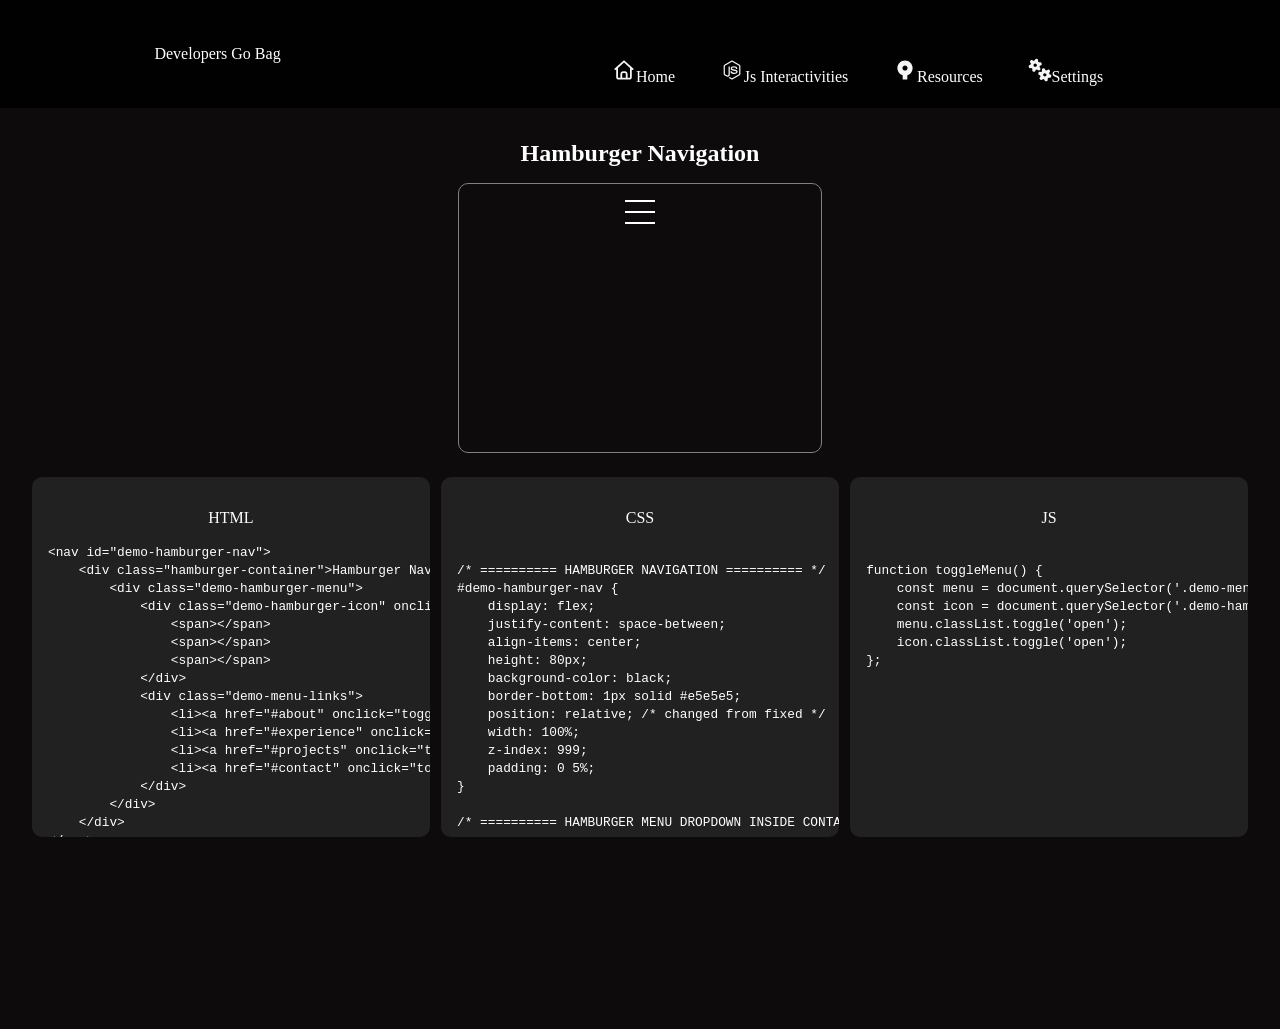
==== Developers GO bag/index.html @ 053acb96 "Files uploaded Files uploaded for the first time" ====
<!DOCTYPE html>
<html lang="en">
<head>
    <meta charset="UTF-8">
    <meta http-equiv="X-UA-Compatible" content="IE=edge">
    <meta name="viewport" content="width=device-width, initial-scale=1.0">
    <meta name="description" content="Your website description here">
    <title>My Website</title>
    

    <!-- Google Fonts (example) -->
    <link href="https://fonts.googleapis.com/css2?family=Roboto:wght@400;700&display=swap" rel="stylesheet">

    <!-- CSS -->
    <link rel="stylesheet" href="nav.css">
    <link rel="stylesheet" href="styles.css">
    
</head>
<body>

    <header>

        <nav id="desktop-nav">

            <div class="logo">Developers Go Bag</div>

            <ul class="desktop-links">
                <li><a href="home.html"><img src="./assets/homeicon.svg" alt="Home icon">Home</a></li>
                <li><a id="js-btn"><img src="./assets/jsicon.svg" alt="Js Interactivities icon">Js Interactivities</a></li>
                <li><a href="resources.html"><img src="./assets/sourceicon.svg" alt="Resources icon">Resources</a></li>
                    <li><a href="settings.html"><img src="./assets/settingsicon.svg" alt="Settings icon">Settings</a></li>
            </ul>
        </nav>

        <nav class="nav-interactivities-links">
            <ul><li><a href="index.html">Hamburger Nav</a></li></ul>
            <ul><li><a href="accordion.html">Accordion</a></li></ul>
            <ul><li><a href="scrolltotop.html">Scroll to Top</a></li></ul>
            <ul><li><a href="popup.html">Pop Up Modal</a></li></ul>
            <ul><li><a href="formvalidation.html">Form Validation</a></li></ul>
        </nav>

    </header>

    <main>

        <div id="interactivity-container">
            <h2>Hamburger Navigation</h2>
            <!--DEMO CODES-->
            <div class="hamburger-container">
                    <div class="demo-hamburger-menu"> 
                        <div class="demo-hamburger-icon" onclick="toggleMenu()">
                             <span></span> 
                             <span></span> 
                             <span></span> 
                            </div> 
                            <div class="demo-menu-links"> 
                                <li><a href="#about" onclick="toggleMenu()">About</a></li> 
                                <li><a href="#experience" onclick="toggleMenu()">Experience</a></li> 
                                <li><a href="#projects" onclick="toggleMenu()">Projects</a></li> 
                                <li><a href="#contact" onclick="toggleMenu()">Contact</a></li> 
                            </div>
                         </div> 
                        </nav> 
                        <!--DEMO CODES-->

                      

            </div>

            <div class="code-container">
                <div class="flex-html flex-item"> 

                    <span>HTML</span>
                    
                    <pre><code>&lt;nav id="demo-hamburger-nav"&gt;
    &lt;div class="hamburger-container"&gt;Hamburger Navigation
        &lt;div class="demo-hamburger-menu"&gt; 
            &lt;div class="demo-hamburger-icon" onclick="toggleMenu()"&gt;
                &lt;span&gt;&lt;/span&gt; 
                &lt;span&gt;&lt;/span&gt; 
                &lt;span&gt;&lt;/span&gt; 
            &lt;/div&gt; 
            &lt;div class="demo-menu-links"&gt; 
                &lt;li&gt;&lt;a href="#about" onclick="toggleMenu()"&gt;About&lt;/a&gt;&lt;/li&gt; 
                &lt;li&gt;&lt;a href="#experience" onclick="toggleMenu()"&gt;Experience&lt;/a&gt;&lt;/li&gt; 
                &lt;li&gt;&lt;a href="#projects" onclick="toggleMenu()"&gt;Projects&lt;/a&gt;&lt;/li&gt; 
                &lt;li&gt;&lt;a href="#contact" onclick="toggleMenu()"&gt;Contact&lt;/a&gt;&lt;/li&gt; 
            &lt;/div&gt;
        &lt;/div&gt; 
    &lt;/div&gt;
&lt;/nav&gt;
</code></pre>


                </div>
                <div class="flex-css flex-item">
                    <span>CSS</span>
                
                <div class="code-snippet">
  <pre><code>
/* ========== HAMBURGER NAVIGATION ========== */
#demo-hamburger-nav {
    display: flex;
    justify-content: space-between;
    align-items: center;
    height: 80px;
    background-color: black;
    border-bottom: 1px solid #e5e5e5;
    position: relative; /* changed from fixed */
    width: 100%;
    z-index: 999;
    padding: 0 5%;
}

/* ========== HAMBURGER MENU DROPDOWN INSIDE CONTAINER ========== */

/* HAMBURGER MENU */

.demo-hamburger-menu {
    position: relative;
    display: inline-block;    
}

.demo-hamburger-icon {
    display: flex;
    flex-direction: column;
    justify-content: space-between;
    height: 24px;
    width: 30px;
    cursor: pointer;
}

.demo-hamburger-icon span {
    width: 100%;
    height: 2px;
    background-color: white;
    transition: all 0.3s ease-in-out;
}

.demo-menu-links {
    position: absolute;
    top: 100%;
    right: 0;
    background-color: lightgray;
    width: 200px;
    border-radius: 8px;
    box-shadow: 0 4px 10px rgba(0, 0, 0, 0.1);
    overflow: hidden;
    max-height: 0;              
    display: flex;
    flex-direction: column;
    align-items: center;
    transition: max-height 0.3s ease-in-out, padding 0.3s ease-in-out;
    padding: 0;                
}

.demo-menu-links.open {
    max-height: 300px;        
    padding: 1rem;              
}

.demo-menu-links li {
    list-style:  none;
}

.demo-menu-links a {
    display: block;
    padding: 10px;
    text-align: center;
    font-size: 1.5rem;
    color: black;
    text-decoration: none;
    transition: all 0.3s ease-in-out;
}

.demo-menu-links.open {
    max-height: 300px;
}

.demo-hamburger-icon.open span:first-child {
    transform: rotate(45deg) translate(10px, 5px);
}

.demo-hamburger-icon.open span:nth-child(2) {
    opacity: 0;
}

.demo-hamburger-icon.open span:last-child {
    transform: rotate(-45deg) translate(10px, -5px);
}

.demo-hamburger-icon span:first-child {
    transform: none;
    opacity: 1;
}
  </code></pre>
</div>

                
                </div>
                <div class="flex-javascript flex-item">
                    <span>JS</span>
                
                <div class="code-snippet">
            <pre><code>
function toggleMenu() {
    const menu = document.querySelector('.demo-menu-links');
    const icon = document.querySelector('.demo-hamburger-icon');
    menu.classList.toggle('open');
    icon.classList.toggle('open');
};
  </code></pre>
</div>

                
                </div>
            </div>
        </div>


    </main>
    <script src="script.js"></script>
    <script src="nav.js"></script>
</body>
</html>
---- Developers GO bag/nav.css ----
#interactivity-container {
    height: 46vh;
}

.flex-item {
    height: 40vh;
    width: 33.33%
}

.hamburger-container {
    padding: 1rem;
    background-color: rgb(255, 255, 255 0);
    border: 1px solid gray;
    height: 30vh;
    width: 30%;
    border-radius: 10px;
    margin-bottom: 1.5rem;
    align-items: center;
    margin-left: 35%;
}


/* ========== HAMBURGER NAVIGATION ========== */
#demo-hamburger-nav {
    display: flex;
    justify-content: space-between;
    align-items: center;
    height: 80px;
    background-color: black;
    border-bottom: 1px solid #e5e5e5;
    position: relative; /* changed from fixed */
    width: 100%;
    z-index: 999;
    padding: 0 5%;
}

/* ========== HAMBURGER MENU DROPDOWN INSIDE CONTAINER ========== */

/* HAMBURGER MENU */


.demo-hamburger-menu {
    position: relative;
    display: inline-block;    
}

.demo-hamburger-icon {
    display: flex;
    flex-direction: column;
    justify-content: space-between;
    height: 24px;
    width: 30px;
    cursor: pointer;
}

.demo-hamburger-icon span {
    width: 100%;
    height: 2px;
    background-color: white;
    transition: all 0.3s ease-in-out;
}

.demo-menu-links {
    position: absolute;
    top: 100%;
    right: 0;
    background-color: lightgray;
    width: 200px;
    border-radius: 8px;
    box-shadow: 0 4px 10px rgba(0, 0, 0, 0.1);
    overflow: hidden;
    max-height: 0;              
    display: flex;
    flex-direction: column;
    align-items: center;
    transition: max-height 0.3s ease-in-out, padding 0.3s ease-in-out;
    padding: 0;                
}
.demo-menu-links.open {
    max-height: 300px;        
    padding: 1rem;              
}

.demo-menu-links li {
    list-style:  none;
}

.demo-menu-links a {
    display: block;
    padding: 10px;
    text-align: center;
    font-size: 1.5rem;
    color: black;
    text-decoration: none;
    transition: all 0.3s ease-in-out;
}

.demo-menu-links.open {
    max-height: 300px;
}

.demo-hamburger-icon.open span:first-child {
    transform: rotate(45deg) translate(10px, 5px);
}

.demo-hamburger-icon.open span:nth-child(2) {
    opacity: 0;
}

.demo-hamburger-icon.open span:last-child {
    transform: rotate(-45deg) translate(10px, -5px);
}

.demo-hamburger-icon span:first-child {
    transform: none;
    opacity: 1;
}
---- Developers GO bag/styles.css ----
/* CSS Reset / Normalize */
*,
*::before,
*::after {
    margin: 0;
    padding: 0;
    box-sizing: border-box;
}

html {
    scroll-behavior: smooth;
    font-size: 16px;
    color: white;
    background-color: rgb(13, 11, 11);
}


/*NAVIGATION SECTION*/

#desktop-nav,
.desktop-links,
.desktop-links li,
.logo {
    display: flex;
    justify-content: space-around;
}

#desktop-nav {
    height: 12vh;
    background-color: rgb(1, 1, 1);
}

.desktop-links li {
    list-style: none;
    padding: 1rem;
    align-items: flex-end;
}

.desktop-links li a {
    padding: 0.4rem;
    border-radius: 5px;
    transition: all 0.3s ease-in-out;
    cursor: pointer;
}

.logo {
    align-items: center;
}

.desktop-links li a:hover {
    border-radius: 5px;
    background-color: rgb(30, 26, 26);
}


/*DESKTOP LINKS ICON*/

.desktop-links li a img {
    height: 1.5rem;
    width: auto;
}

/*INTERACTIVITY SECTION*/

.code-container,
.flex-item, 
.hamburger-container,
.code-container {
    display: flex;
}


.flex-item {
    justify-content: center;
}

#interactivity-container {
    height: 80vh;
    width: 100%;
    padding: 2rem;
    gap: 1rem;

}

#interactivity-container h2 {
    text-align: center;
    padding-bottom: 1rem;
}

.hamburger-container {
    padding: 1rem;
    background-color: rgb(255, 255, 255 0);
    border: 1px solid gray;
    height: 30vh;
    width: 30%;
    border-radius: 10px;
    margin-bottom: 1.5rem;
    align-items: center;
    margin-left: 35%;
}

.code-container {
    width: 100%;
    gap: 0.7rem;

}

.flex-item {
    background-color: rgb(34, 33, 33);
    height: 40vh;
    width: 33.33%;
    border-radius: 10px;    
}


.flex-item span {
    text-align: center;
    padding: 1rem;
}

.flex-html,
.flex-css,
.flex-javascript {
    padding: 1rem;
    display: flex;
    flex-direction: column;
    justify-content: flex-start;
    overflow-y: scroll;
}





/*SCROLL STYLES*/

/* Scrollbar styling for code containers */
.flex-html,
.flex-css,
.flex-javascript {
    overflow-y: scroll;
    scrollbar-width: thin;              /* Firefox */
    scrollbar-color: #555 #1e1e1e;      /* thumb color / track color for Firefox */
}

/* Webkit browsers: Chrome, Edge, Safari */
.flex-html::-webkit-scrollbar,
.flex-css::-webkit-scrollbar,
.flex-javascript::-webkit-scrollbar {
    width: 8px;
}

.flex-html::-webkit-scrollbar-track,
.flex-css::-webkit-scrollbar-track,
.flex-javascript::-webkit-scrollbar-track {
    background: #1e1e1e;  /* track color */
    border-radius: 8px;
}

.flex-html::-webkit-scrollbar-thumb,
.flex-css::-webkit-scrollbar-thumb,
.flex-javascript::-webkit-scrollbar-thumb {
    background-color: #555;  /* thumb color */
    border-radius: 8px;
    border: 2px solid #2a2a2a; /* padding around thumb */
}

.flex-html::-webkit-scrollbar-thumb:hover,
.flex-css::-webkit-scrollbar-thumb:hover,
.flex-javascript::-webkit-scrollbar-thumb:hover {
    background-color: #777; /* hover effect */
}



/*DEMO NAV BAR */

.hamburger-container {
    display: flex;
    flex-direction: column;

}

/*DEMO TEXT*/
pre code {
    font-size: 0.8rem;
}




/*NAV LINKS*/


.nav-interactivities-links {
    position: absolute;
    background-color: rgb(1, 1, 1);
    border-radius: 5px;
    width: 9rem;
    height: 9rem;
    text-align: center;
    padding: 10px;
    z-index: 999;
opacity: 0;
  visibility: hidden;
  transform: translateY(-15px); /* start slightly above */
  transition: 
    opacity 0.3s ease,
    transform 0.3s ease,
    visibility 0.3s;
}

.desktop-links li {
    list-style: none;
    padding: 1rem;
    align-items: flex-end;
    position: relative; /* <-- add this */
}


.nav-interactivities-links ul li {
    list-style: none;
}

.nav-interactivities-links ul li a {
    color: lightgray;
    text-decoration: none;
    transition: all 0.3s;
}

.nav-interactivities-links ul li a:hover {
    color: white;
}

.nav-interactivities-links.show {
   
    z-index: 999;
    right: 32.30vw;
    top: 11vh;
    display: flex;
    flex-direction: column;
    gap: 0.5rem;
    opacity: 1;
    visibility: visible;
    transform: translateY(0); 
}


/*TEST*/
.nav-interactivities-links {
    position: absolute;  /* keep absolute all the time */
    top: 100%;           /* right below the button */
    right: 0;            /* align with button */
    background-color: rgb(1, 1, 1);
    border-radius: 5px;
    width: 9rem;
    text-align: center;
    padding: 10px;
    z-index: 999;
    
    opacity: 0;
    visibility: hidden;
    transform: translateY(-15px); /* start slightly above */
    transition: opacity 0.3s ease, transform 0.3s ease, visibility 0.3s;
    display: flex;
    flex-direction: column;
    gap: 0.5rem;
}

.nav-interactivities-links.show {
    opacity: 1;
    visibility: visible;
    transform: translateY(0);
}


/*LINK BUTTON RESET*/

.desktop-links li a {
   color: inherit;
    text-decoration: none;

}
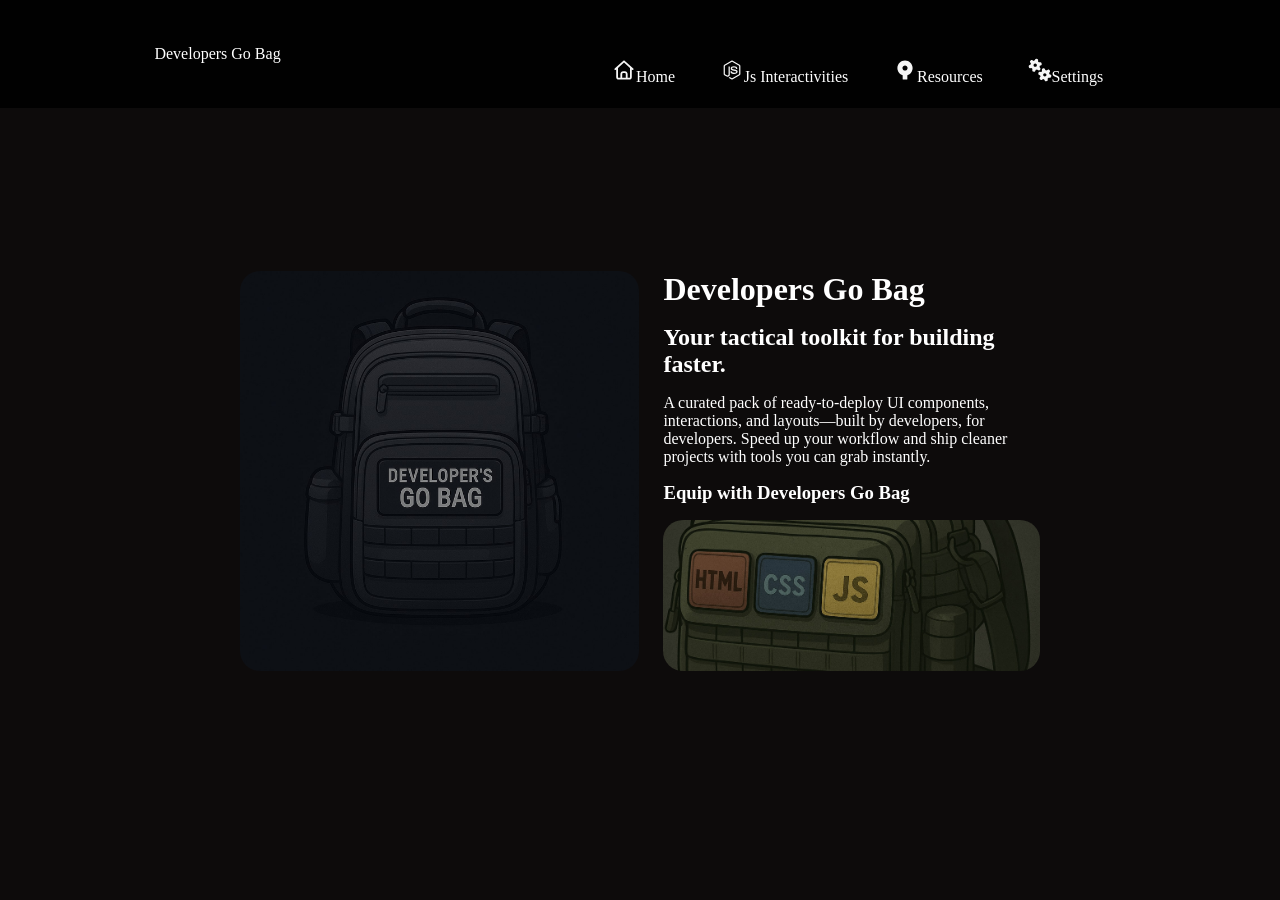
==== commit a8876c91: "uploaded - updates - layouts - mediaquery - navigation links Added media query - still in progress " ====
--- a/Developers GO bag/index.html
+++ b/Developers GO bag/index.html
@@ -12,8 +12,10 @@
     <link href="https://fonts.googleapis.com/css2?family=Roboto:wght@400;700&display=swap" rel="stylesheet">
 
     <!-- CSS -->
-    <link rel="stylesheet" href="nav.css">
     <link rel="stylesheet" href="styles.css">
+    <link rel="stylesheet" href="home.css">
+    <link rel="stylesheet" href="mediaquery.css">
+    
     
 </head>
 <body>
@@ -25,15 +27,15 @@
             <div class="logo">Developers Go Bag</div>
 
             <ul class="desktop-links">
-                <li><a href="home.html"><img src="./assets/homeicon.svg" alt="Home icon">Home</a></li>
+                <li><a href="index.html"><img src="./assets/homeicon.svg" alt="Home icon">Home</a></li>
                 <li><a id="js-btn"><img src="./assets/jsicon.svg" alt="Js Interactivities icon">Js Interactivities</a></li>
                 <li><a href="resources.html"><img src="./assets/sourceicon.svg" alt="Resources icon">Resources</a></li>
-                    <li><a href="settings.html"><img src="./assets/settingsicon.svg" alt="Settings icon">Settings</a></li>
+                <li><a href="settings.html"><img src="./assets/settingsicon.svg" alt="Settings icon">Settings</a></li>
             </ul>
         </nav>
 
         <nav class="nav-interactivities-links">
-            <ul><li><a href="index.html">Hamburger Nav</a></li></ul>
+            <ul><li><a href="hamburgernav.html">Hamburger Nav</a></li></ul>
             <ul><li><a href="accordion.html">Accordion</a></li></ul>
             <ul><li><a href="scrolltotop.html">Scroll to Top</a></li></ul>
             <ul><li><a href="popup.html">Pop Up Modal</a></li></ul>
@@ -44,183 +46,26 @@
 
     <main>
 
-        <div id="interactivity-container">
-            <h2>Hamburger Navigation</h2>
-            <!--DEMO CODES-->
-            <div class="hamburger-container">
-                    <div class="demo-hamburger-menu"> 
-                        <div class="demo-hamburger-icon" onclick="toggleMenu()">
-                             <span></span> 
-                             <span></span> 
-                             <span></span> 
-                            </div> 
-                            <div class="demo-menu-links"> 
-                                <li><a href="#about" onclick="toggleMenu()">About</a></li> 
-                                <li><a href="#experience" onclick="toggleMenu()">Experience</a></li> 
-                                <li><a href="#projects" onclick="toggleMenu()">Projects</a></li> 
-                                <li><a href="#contact" onclick="toggleMenu()">Contact</a></li> 
-                            </div>
-                         </div> 
-                        </nav> 
-                        <!--DEMO CODES-->
-
-                      
-
+        <div id="hero-container">
+            <div class="img-box">
+                <img src="./assets/devgobagimg.jpg" alt="Tactical go bag image">
             </div>
-
-            <div class="code-container">
-                <div class="flex-html flex-item"> 
-
-                    <span>HTML</span>
-                    
-                    <pre><code>&lt;nav id="demo-hamburger-nav"&gt;
-    &lt;div class="hamburger-container"&gt;Hamburger Navigation
-        &lt;div class="demo-hamburger-menu"&gt; 
-            &lt;div class="demo-hamburger-icon" onclick="toggleMenu()"&gt;
-                &lt;span&gt;&lt;/span&gt; 
-                &lt;span&gt;&lt;/span&gt; 
-                &lt;span&gt;&lt;/span&gt; 
-            &lt;/div&gt; 
-            &lt;div class="demo-menu-links"&gt; 
-                &lt;li&gt;&lt;a href="#about" onclick="toggleMenu()"&gt;About&lt;/a&gt;&lt;/li&gt; 
-                &lt;li&gt;&lt;a href="#experience" onclick="toggleMenu()"&gt;Experience&lt;/a&gt;&lt;/li&gt; 
-                &lt;li&gt;&lt;a href="#projects" onclick="toggleMenu()"&gt;Projects&lt;/a&gt;&lt;/li&gt; 
-                &lt;li&gt;&lt;a href="#contact" onclick="toggleMenu()"&gt;Contact&lt;/a&gt;&lt;/li&gt; 
-            &lt;/div&gt;
-        &lt;/div&gt; 
-    &lt;/div&gt;
-&lt;/nav&gt;
-</code></pre>
-
-
-                </div>
-                <div class="flex-css flex-item">
-                    <span>CSS</span>
-                
-                <div class="code-snippet">
-  <pre><code>
-/* ========== HAMBURGER NAVIGATION ========== */
-#demo-hamburger-nav {
-    display: flex;
-    justify-content: space-between;
-    align-items: center;
-    height: 80px;
-    background-color: black;
-    border-bottom: 1px solid #e5e5e5;
-    position: relative; /* changed from fixed */
-    width: 100%;
-    z-index: 999;
-    padding: 0 5%;
-}
-
-/* ========== HAMBURGER MENU DROPDOWN INSIDE CONTAINER ========== */
-
-/* HAMBURGER MENU */
-
-.demo-hamburger-menu {
-    position: relative;
-    display: inline-block;    
-}
-
-.demo-hamburger-icon {
-    display: flex;
-    flex-direction: column;
-    justify-content: space-between;
-    height: 24px;
-    width: 30px;
-    cursor: pointer;
-}
-
-.demo-hamburger-icon span {
-    width: 100%;
-    height: 2px;
-    background-color: white;
-    transition: all 0.3s ease-in-out;
-}
-
-.demo-menu-links {
-    position: absolute;
-    top: 100%;
-    right: 0;
-    background-color: lightgray;
-    width: 200px;
-    border-radius: 8px;
-    box-shadow: 0 4px 10px rgba(0, 0, 0, 0.1);
-    overflow: hidden;
-    max-height: 0;              
-    display: flex;
-    flex-direction: column;
-    align-items: center;
-    transition: max-height 0.3s ease-in-out, padding 0.3s ease-in-out;
-    padding: 0;                
-}
-
-.demo-menu-links.open {
-    max-height: 300px;        
-    padding: 1rem;              
-}
-
-.demo-menu-links li {
-    list-style:  none;
-}
-
-.demo-menu-links a {
-    display: block;
-    padding: 10px;
-    text-align: center;
-    font-size: 1.5rem;
-    color: black;
-    text-decoration: none;
-    transition: all 0.3s ease-in-out;
-}
-
-.demo-menu-links.open {
-    max-height: 300px;
-}
-
-.demo-hamburger-icon.open span:first-child {
-    transform: rotate(45deg) translate(10px, 5px);
-}
-
-.demo-hamburger-icon.open span:nth-child(2) {
-    opacity: 0;
-}
-
-.demo-hamburger-icon.open span:last-child {
-    transform: rotate(-45deg) translate(10px, -5px);
-}
-
-.demo-hamburger-icon span:first-child {
-    transform: none;
-    opacity: 1;
-}
-  </code></pre>
-</div>
-
-                
-                </div>
-                <div class="flex-javascript flex-item">
-                    <span>JS</span>
-                
-                <div class="code-snippet">
-            <pre><code>
-function toggleMenu() {
-    const menu = document.querySelector('.demo-menu-links');
-    const icon = document.querySelector('.demo-hamburger-icon');
-    menu.classList.toggle('open');
-    icon.classList.toggle('open');
-};
-  </code></pre>
-</div>
-
-                
-                </div>
+            <div class="title-text">
+                <h1>Developers Go Bag</h1>
+                <h2>Your tactical toolkit for building faster.</h2>
+                <p>A curated pack of ready-to-deploy UI components, 
+                    interactions, and layouts—built by developers, 
+                    for developers. Speed up your workflow and ship 
+                    cleaner projects with tools you can grab instantly.
+                </p>
+                <h3>Equip with Developers Go Bag</h3>
+                <div class="btn"></div>
             </div>
         </div>
-
-
+        
     </main>
+    
     <script src="script.js"></script>
-    <script src="nav.js"></script>
+   
 </body>
-</html>+</html> 
--- a/Developers GO bag/styles.css
+++ b/Developers GO bag/styles.css
@@ -12,6 +12,7 @@
     font-size: 16px;
     color: white;
     background-color: rgb(13, 11, 11);
+    overflow-y: visible;
 }
 
 
@@ -189,84 +190,68 @@
 
 
 
-/*NAV LINKS*/
-
+/* NAV LINKS — CLEAN + CONSOLIDATED */
 
 .nav-interactivities-links {
     position: absolute;
+    top: 11vh;                  /* adjust based on header height */
     background-color: rgb(1, 1, 1);
     border-radius: 5px;
-    width: 9rem;
-    height: 9rem;
+    width: 100%;
     text-align: center;
     padding: 10px;
     z-index: 999;
-opacity: 0;
-  visibility: hidden;
-  transform: translateY(-15px); /* start slightly above */
-  transition: 
-    opacity 0.3s ease,
-    transform 0.3s ease,
-    visibility 0.3s;
+
+    /* Hide state */
+    opacity: 0;
+    visibility: hidden;
+    transform: translateY(-15px);
+
+    /* Animation */
+    transition: 
+        opacity 0.3s ease,
+        transform 0.3s ease,
+        visibility 0.3s;
+
+    /* Layout */
+    display: flex;
+    flex-direction: column;
+    gap: 0.5rem;
 }
 
 .desktop-links li {
     list-style: none;
     padding: 1rem;
-    align-items: flex-end;
-    position: relative; /* <-- add this */
-}
-
-
-.nav-interactivities-links ul li {
+    position: relative;
+}
+
+.nav-interactivities-links ul {
     list-style: none;
+    padding: 0;
+    margin: 0;
 }
 
 .nav-interactivities-links ul li a {
     color: lightgray;
     text-decoration: none;
-    transition: all 0.3s;
+    font-size: 1.3rem;
+    letter-spacing: 0.2rem;
+    transition: color 0.3s, background 0.3s, padding 0.3s;
+}
+
+.nav-interactivities-links ul li:hover {
+    border-radius: 10px;
 }
 
 .nav-interactivities-links ul li a:hover {
     color: white;
-}
-
-.nav-interactivities-links.show {
-   
-    z-index: 999;
-    right: 32.30vw;
-    top: 11vh;
-    display: flex;
-    flex-direction: column;
-    gap: 0.5rem;
-    opacity: 1;
-    visibility: visible;
-    transform: translateY(0); 
-}
-
-
-/*TEST*/
-.nav-interactivities-links {
-    position: absolute;  /* keep absolute all the time */
-    top: 100%;           /* right below the button */
-    right: 0;            /* align with button */
-    background-color: rgb(1, 1, 1);
-    border-radius: 5px;
-    width: 9rem;
-    text-align: center;
-    padding: 10px;
-    z-index: 999;
-    
-    opacity: 0;
-    visibility: hidden;
-    transform: translateY(-15px); /* start slightly above */
-    transition: opacity 0.3s ease, transform 0.3s ease, visibility 0.3s;
-    display: flex;
-    flex-direction: column;
-    gap: 0.5rem;
-}
-
+    background-color: gray;
+    padding: 0 1rem;
+    border-radius: 10px;
+}
+
+
+/* VISIBLE / SHOW STATE */
 .nav-interactivities-links.show {
     opacity: 1;
     visibility: visible;
@@ -274,6 +259,8 @@
 }
 
 
+
+
 /*LINK BUTTON RESET*/
 
 .desktop-links li a {
--- a/Developers GO bag/home.css
+++ b/Developers GO bag/home.css
@@ -0,0 +1,67 @@
+/* CSS Reset / Normalize */
+*,
+*::before,
+*::after {
+    margin: 0;
+    padding: 0;
+    box-sizing: border-box;
+}
+
+html {
+    scroll-behavior: smooth;
+    font-size: 16px;
+    color: white;
+    background-color: rgb(13, 11, 11);
+    overflow-y: hidden;
+    overflow-x: hidden;
+}
+
+
+/*Hero Section*/
+
+main {
+    display: flex;
+    justify-content: center;
+    padding-top: 9%;
+}
+
+
+
+
+#hero-container {
+    height: 50vh;
+    width: 50%;
+    display: flex;
+    gap: 1.5rem;
+    max-height: 400px;
+    min-height: 200px;
+    min-width: 800px;
+    flex-shrink: 0;
+}
+
+.title-text {
+    display: flex;
+    flex-direction: column;
+    gap: 1rem;
+    width: 80%;
+}
+
+.img-box img {
+    height: 100%;
+    width: auto;
+    border-radius: 20px;
+}
+
+
+.title-text .btn {
+    background-color: white;
+    border-radius: 20px;
+    background-image:  url('./assets/tacticalbagimg.jpg');
+    background-position: right;
+    background-size: cover;
+    color: black;
+    height: 100%;
+    width:  100%;
+    cursor: pointer;
+}
+
--- a/Developers GO bag/mediaquery.css
+++ b/Developers GO bag/mediaquery.css
@@ -0,0 +1,72 @@
+/* Traditional Media Queries - Desktop-First (Industry Standard + 480px) */
+
+/* Extra Large Screens */
+@media (min-width: 1200px) {
+    /* CSS for large desktops / widescreens */
+
+/*HOME SECTION*/
+
+    #hero-container {
+        margin-top: 3rem;
+    height: 110vh;
+    }
+
+/*HAMBURGER NAVIGATION PAGE*/ 
+
+    .hamburger-container {
+        min-width: 30%;
+    }
+
+}
+
+/* Large Screens */
+@media (min-width: 992px) and (max-width: 1199px) {
+    /* CSS for desktops */
+
+/*HOME SECTION*/
+
+        #hero-container {
+            margin-top: 3rem;
+        }
+
+/*HAMBURGER NAVIGATION PAGE*/ 
+
+    .hamburger-container {
+        min-width: 30%;
+    }
+
+
+
+}
+
+/* Medium Screens */
+@media (min-width: 768px) and (max-width: 991px) {
+    /* CSS for tablets */
+
+
+/*HOME SECTION*/
+    #hero-container {
+        flex-direction: column;
+        align-items: center;
+    }
+
+    #hero-container img {
+        height: 16rem;
+    }
+
+    #hero-container .btn {
+        height: 12rem;
+    }
+
+/*HAMBURGER NAVIGATION PAGE*/ 
+
+    .hamburger-container {
+        min-width: 30%;
+    }
+
+
+
+
+}
+
+
